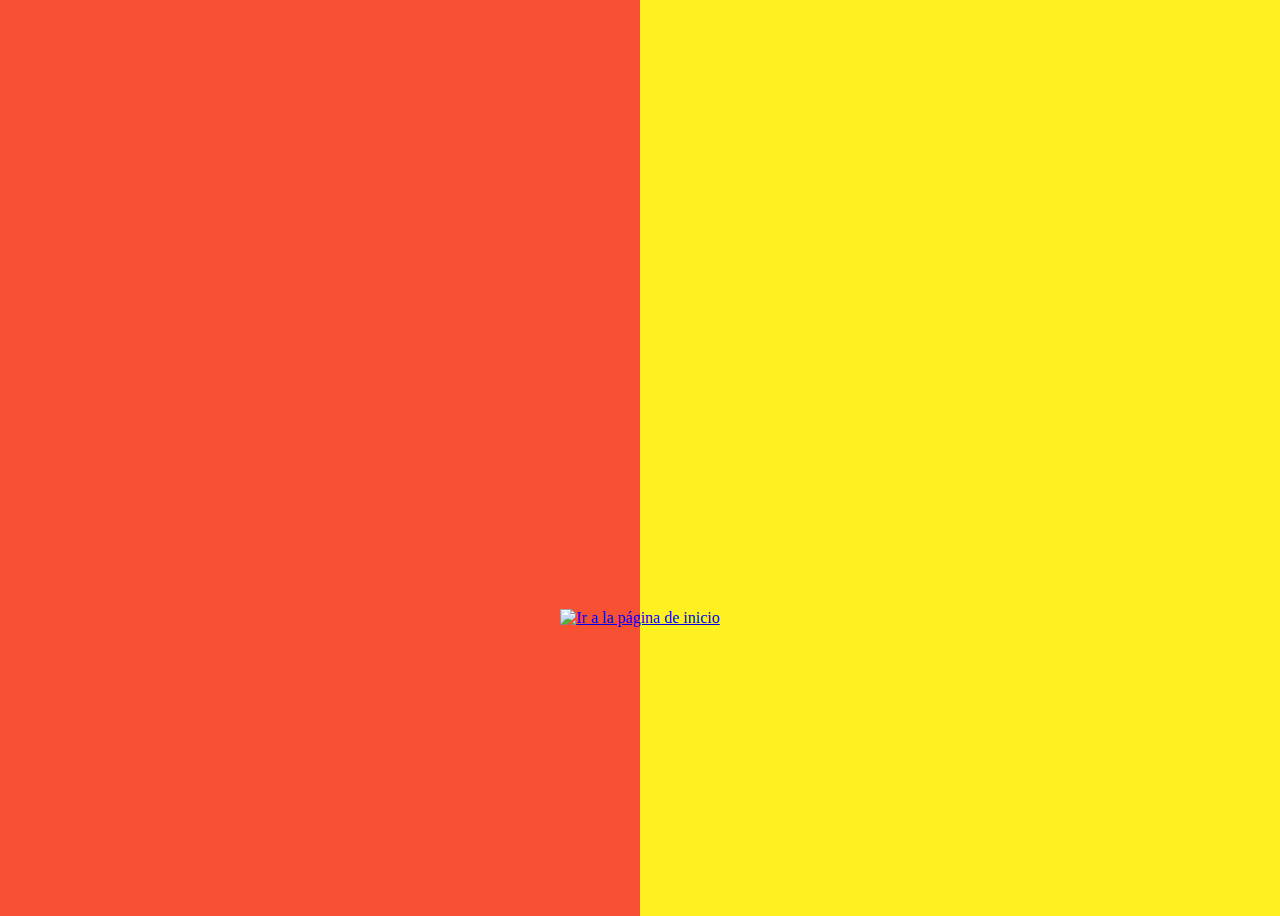
==== pagina1.html @ 9190bada "Update pagina1.html" ====
<!DOCTYPE html>
<html lang="es">
<head>
    <meta charset="UTF-8">
    <meta name="viewport" content="width=device-width, initial-scale=1.0">
    <title>Página 1</title>
    
    <!-- Agregar el enlace al archivo del favicon -->
    <link rel="icon" href="favicon.ico" type="image/x-icon">

    <style>
        body {
            background: linear-gradient(to right, #f85033 50%, #fff022 50%);
            text-align: center;
            display: flex;
            flex-direction: column;
            justify-content: center;
            align-items: center;
            height: 100vh;
        }
        #video-container {
            display: grid;
            grid-template-columns: repeat(2, 1fr);
            align-items: center;
            gap: 20px;
            margin: 0 auto;
            position: relative;
        }
        video {
            width: 450px;
            height: 300px;
            transition: transform 0.5s;
            cursor: pointer;
            position: relative;
        }
        video:hover {
            transform: scale(1.1);
        }
        #return-button {
            margin-top: 20px;
        }
        #home-button {
            width: 50px;
            height: 50px;
        }
    </style>
</head>
<body>
    <div id="video-container">
        <video id="video1" src="videos/video1.mp4" onclick="playVideo('video1')"></video>
        <video id="video2" src="videos/video2.mp4" onclick="playVideo('video2')"></video>
    </div>
    <div id="return-button">
        <a href="index.html" id="home-link">
            <img id="home-button" src="home.png" alt="Ir a la página de inicio">
        </a>
    </div>

    <script>
        const video1 = document.getElementById('video1');
        const video2 = document.getElementById('video2');
        let selectedVideo = null;

        function playVideo(videoId) {
            const videoElement = document.getElementById(videoId);

            if (selectedVideo === videoElement) {
                if (videoElement.paused) {
                    videoElement.play();
                } else {
                    videoElement.pause();
                }
            } else {
                if (selectedVideo) {
                    resetVideo(selectedVideo);
                }

                videoElement.play();
                selectedVideo = videoElement;
                videoElement.style.transform = 'scale(2.0)';
                videoElement.style.zIndex = '1';

                // Restablecer el tamaño del video anterior
                resetVideo(videoId === 'video1' ? video2 : video1);
            }
        }

        function resetVideo(video) {
            video.pause();
            video.currentTime = 0;
            video.style.transform = 'scale(1)';
            video.style.zIndex = '0';
        }

        const homeLink = document.getElementById('home-link');
        document.addEventListener('keydown', (event) => {
            if (event.key === 'h' || event.key === 'H') {
                if (homeLink) {
                    homeLink.click();
                }
            } else if (event.key === '1') {
                playVideo('video1');
            } else if (event.key === '2') {
                playVideo('video2');
            } else if (event.key === 'p' || event.key === 'P') {
                video1.pause();
                video2.pause();
                resetVideo(video1);
                resetVideo(video2);
            }
        });

        // Esperar a que el contenido se cargue por completo antes de iniciar las previsualizaciones
        document.addEventListener('DOMContentLoaded', () => {
            playVideo('video1');
            setTimeout(() => {
                playVideo('video2');
                setTimeout(() => {
                    resetVideo(video2); // Detiene la reproducción de video2
                }, 2500); // Detiene video2 después de 2.5 segundos
            }, 2500); // Inicia la previsualización de video2 después de 2.5 segundos
        });

        // Navegación a pagina2.html al hacer scroll hacia abajo
        window.addEventListener('wheel', function (event) {
            if (event.deltaY > 0) {
                window.location.href = 'pagina2.html';
            }
        });
    </script>
</body>
</html>
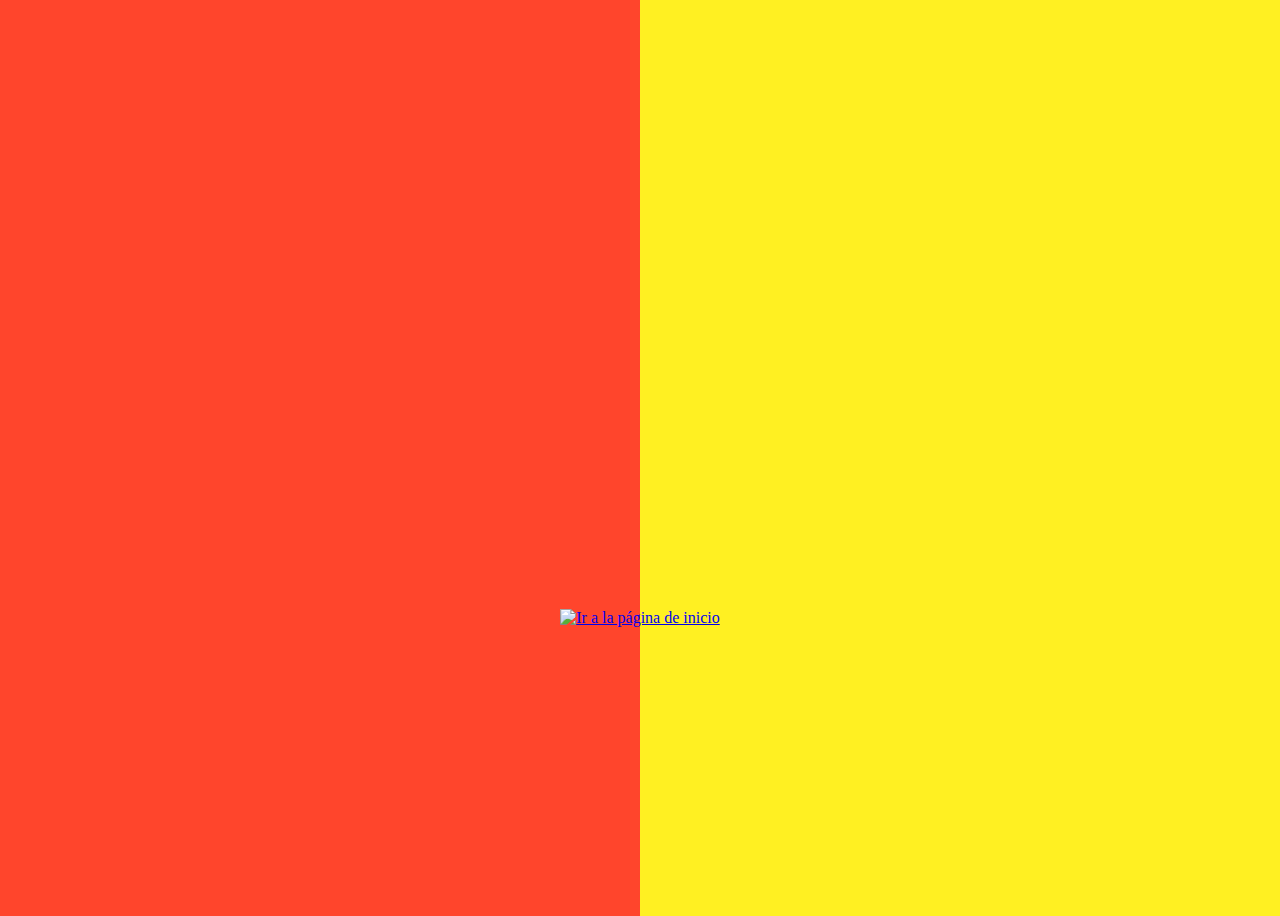
==== commit f64dee35: "Update pagina1.html" ====
--- a/pagina1.html
+++ b/pagina1.html
@@ -10,7 +10,7 @@
 
     <style>
         body {
-            background: linear-gradient(to right, #f85033 50%, #fff022 50%);
+            background: linear-gradient(to right, #ff452c 50%, #fff022 50%);
             text-align: center;
             display: flex;
             flex-direction: column;
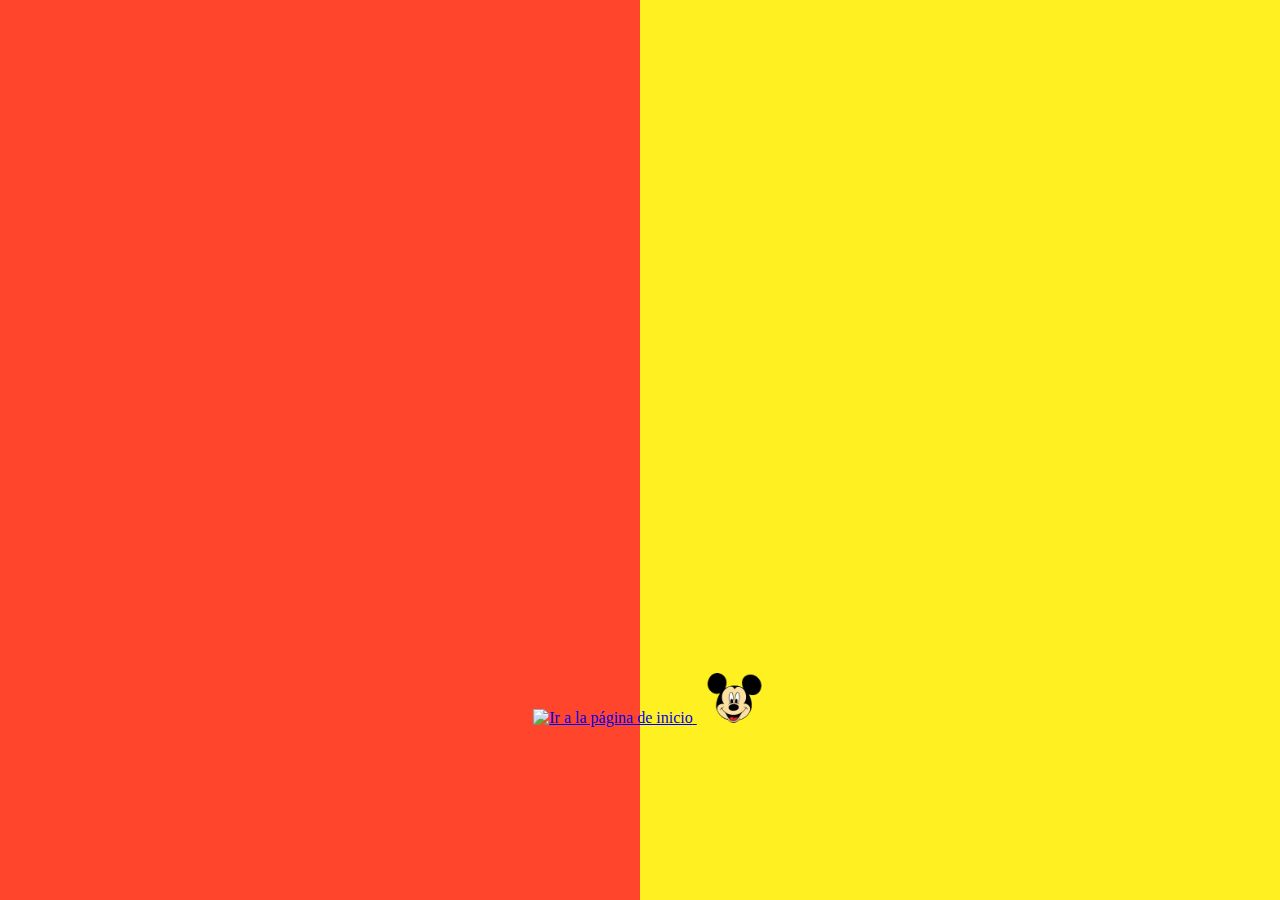
==== commit 8ae5cb13: "update" ====
--- a/pagina1.html
+++ b/pagina1.html
@@ -1,10 +1,11 @@
 <!DOCTYPE html>
 <html lang="es">
+
 <head>
     <meta charset="UTF-8">
     <meta name="viewport" content="width=device-width, initial-scale=1.0">
     <title>Página 1</title>
-    
+
     <!-- Agregar el enlace al archivo del favicon -->
     <link rel="icon" href="favicon.ico" type="image/x-icon">
 
@@ -17,34 +18,50 @@
             justify-content: center;
             align-items: center;
             height: 100vh;
+            margin: 0; /* Elimina el margen predeterminado del body */
         }
+
         #video-container {
-            display: grid;
-            grid-template-columns: repeat(2, 1fr);
+            display: flex;
             align-items: center;
-            gap: 20px;
-            margin: 0 auto;
-            position: relative;
+            justify-content: space-between;
+            width: 80%;
         }
+
         video {
-            width: 450px;
-            height: 300px;
+            width: 500px;
+            height: 350px;
             transition: transform 0.5s;
             cursor: pointer;
             position: relative;
+            margin: 0 auto; /* Centra el video horizontalmente */
         }
+
+        #video1 {
+            margin-right: 50px;
+        }
+
+        #video2 {
+            margin-left: 5px;
+        }
+
         video:hover {
-            transform: scale(1.1);
+            transform: scale(1.5);
         }
-        #return-button {
-            margin-top: 20px;
-        }
-        #home-button {
+
+        #home-button,
+        #reload-button {
             width: 50px;
             height: 50px;
+            margin-top: 150px;
+            background: none;
+            border: none;
+            cursor: pointer;
+            padding: 0;
         }
     </style>
 </head>
+
 <body>
     <div id="video-container">
         <video id="video1" src="videos/video1.mp4" onclick="playVideo('video1')"></video>
@@ -54,6 +71,9 @@
         <a href="index.html" id="home-link">
             <img id="home-button" src="home.png" alt="Ir a la página de inicio">
         </a>
+        <button id="reload-button" onclick="reloadPage()">
+            <img src="/reload.png" alt="Recargar" width="75" height="50">
+        </button>
     </div>
 
     <script>
@@ -62,6 +82,22 @@
         let selectedVideo = null;
 
         function playVideo(videoId) {
+            const videoElement = document.getElementById(videoId);
+
+            if (selectedVideo !== videoElement) {
+                if (selectedVideo) {
+                    resetVideo(selectedVideo);
+                }
+                videoElement.play();
+                selectedVideo = videoElement;
+                videoElement.style.transform = 'scale(2.0)';
+                videoElement.style.zIndex = '1';
+            } else {
+                toggleVideo(videoId);
+            }
+        }
+
+        function toggleVideo(videoId) {
             const videoElement = document.getElementById(videoId);
 
             if (selectedVideo === videoElement) {
@@ -74,12 +110,10 @@
                 if (selectedVideo) {
                     resetVideo(selectedVideo);
                 }
-
                 videoElement.play();
                 selectedVideo = videoElement;
                 videoElement.style.transform = 'scale(2.0)';
                 videoElement.style.zIndex = '1';
-
                 // Restablecer el tamaño del video anterior
                 resetVideo(videoId === 'video1' ? video2 : video1);
             }
@@ -110,23 +144,31 @@
             }
         });
 
-        // Esperar a que el contenido se cargue por completo antes de iniciar las previsualizaciones
-        document.addEventListener('DOMContentLoaded', () => {
-            playVideo('video1');
-            setTimeout(() => {
-                playVideo('video2');
-                setTimeout(() => {
-                    resetVideo(video2); // Detiene la reproducción de video2
-                }, 2500); // Detiene video2 después de 2.5 segundos
-            }, 2500); // Inicia la previsualización de video2 después de 2.5 segundos
+        // Navegación a la siguiente página al hacer scroll hacia abajo
+        window.addEventListener('wheel', function (event) {
+            if (event.deltaY > 0) {
+                navigateToNextPage();
+            }
         });
 
-        // Navegación a pagina2.html al hacer scroll hacia abajo
-        window.addEventListener('wheel', function (event) {
-            if (event.deltaY > 0) {
-                window.location.href = 'pagina2.html';
-            }
-        });
+        function navigateToNextPage() {
+            const currentPageNumber = getCurrentPageNumber();
+            const nextPageNumber = currentPageNumber + 1;
+            window.location.href = `pagina${nextPageNumber}.html`;
+        }
+
+        function getCurrentPageNumber() {
+            // Obtener el número de la página actual desde la URL
+            const currentPageMatch = window.location.href.match(/pagina(\d+)\.html/);
+            return currentPageMatch ? parseInt(currentPageMatch[1]) : 1;
+        }
+
+        function reloadPage() {
+            resetVideo(video1);
+            resetVideo(video2);
+            location.reload();
+        }
     </script>
 </body>
+
 </html>
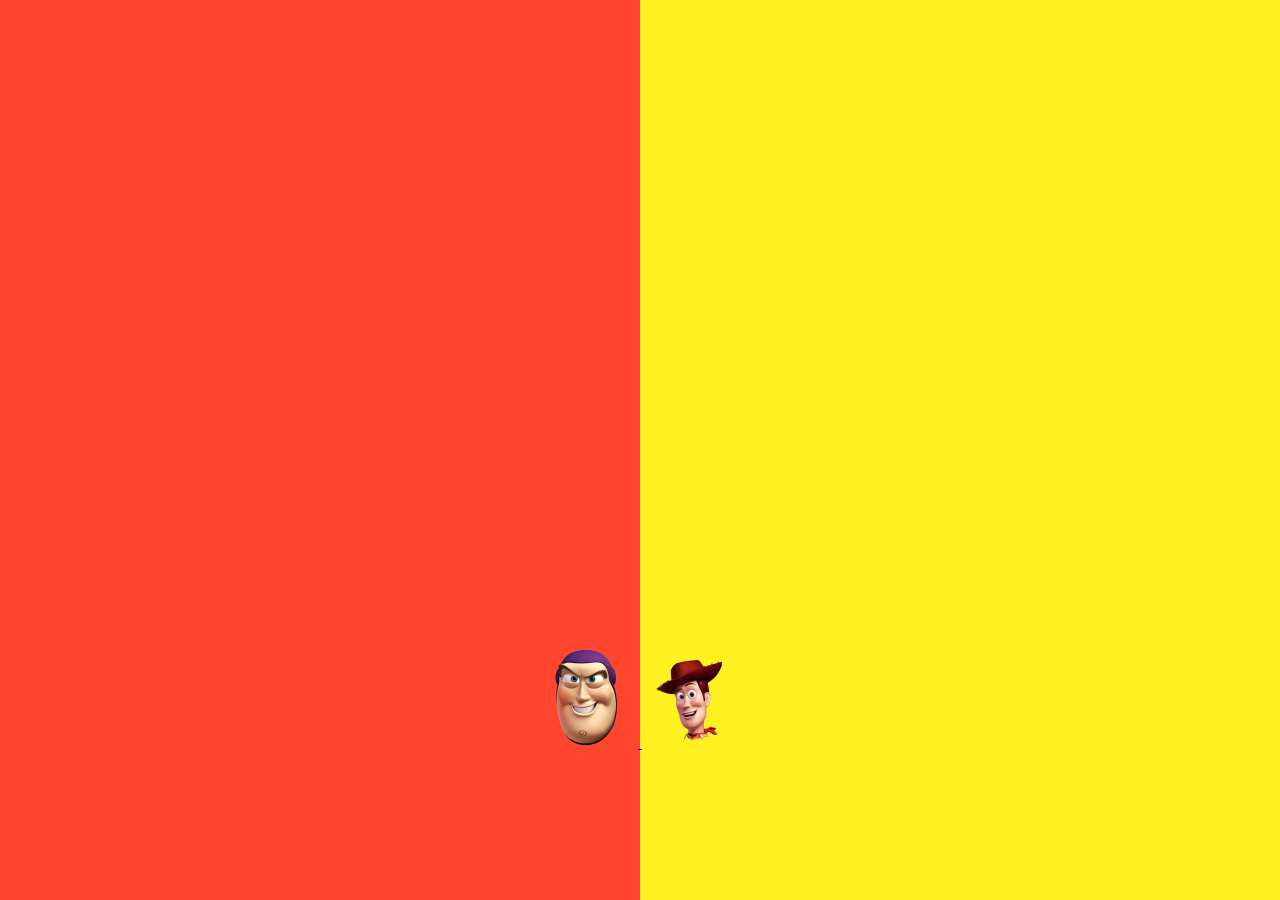
==== commit 50337598: "update page" ====
--- a/pagina1.html
+++ b/pagina1.html
@@ -51,8 +51,8 @@
 
         #home-button,
         #reload-button {
-            width: 50px;
-            height: 50px;
+            width: 100px;
+            height: 100px;
             margin-top: 150px;
             background: none;
             border: none;
@@ -72,7 +72,7 @@
             <img id="home-button" src="home.png" alt="Ir a la página de inicio">
         </a>
         <button id="reload-button" onclick="reloadPage()">
-            <img src="/reload.png" alt="Recargar" width="75" height="50">
+            <img src="/reload.png" alt="Recargar" style="width: 100%; height: 100%;">
         </button>
     </div>
 
@@ -90,8 +90,18 @@
                 }
                 videoElement.play();
                 selectedVideo = videoElement;
-                videoElement.style.transform = 'scale(2.0)';
+                videoElement.style.transform = 'scale(1.5)';
                 videoElement.style.zIndex = '1';
+                videoElement.style.marginTop = 'auto'; // Ajusta el margen superior según tus necesidades
+                videoElement.style.marginLeft = 'auto'; // Centra horizontalmente
+
+                // Ajusta la posición específica para el video2
+                if (videoId === 'video2') {
+                    videoElement.style.marginRight = 'auto';
+                    videoElement.style.marginLeft = 'auto'; // Ajusta el margen izquierdo según tus necesidades
+                } else {
+                    videoElement.style.marginRight = 'auto'; // Centra horizontalmente
+                }
             } else {
                 toggleVideo(videoId);
             }
@@ -112,7 +122,7 @@
                 }
                 videoElement.play();
                 selectedVideo = videoElement;
-                videoElement.style.transform = 'scale(2.0)';
+                videoElement.style.transform = 'scale(1.5)';
                 videoElement.style.zIndex = '1';
                 // Restablecer el tamaño del video anterior
                 resetVideo(videoId === 'video1' ? video2 : video1);
@@ -128,21 +138,18 @@
 
         const homeLink = document.getElementById('home-link');
         document.addEventListener('keydown', (event) => {
-            if (event.key === 'h' || event.key === 'H') {
-                if (homeLink) {
-                    homeLink.click();
-                }
-            } else if (event.key === '1') {
-                playVideo('video1');
-            } else if (event.key === '2') {
-                playVideo('video2');
-            } else if (event.key === 'p' || event.key === 'P') {
-                video1.pause();
-                video2.pause();
-                resetVideo(video1);
-                resetVideo(video2);
-            }
-        });
+    if (event.key === 'h' || event.key === 'H') {
+        if (homeLink) {
+            homeLink.click();
+        }
+    } else if (event.key === '1') {
+        toggleVideo('video1');
+    } else if (event.key === '2') {
+        toggleVideo('video2');
+    } else if (event.key === '3') {
+        reloadPage();
+    }
+});
 
         // Navegación a la siguiente página al hacer scroll hacia abajo
         window.addEventListener('wheel', function (event) {
